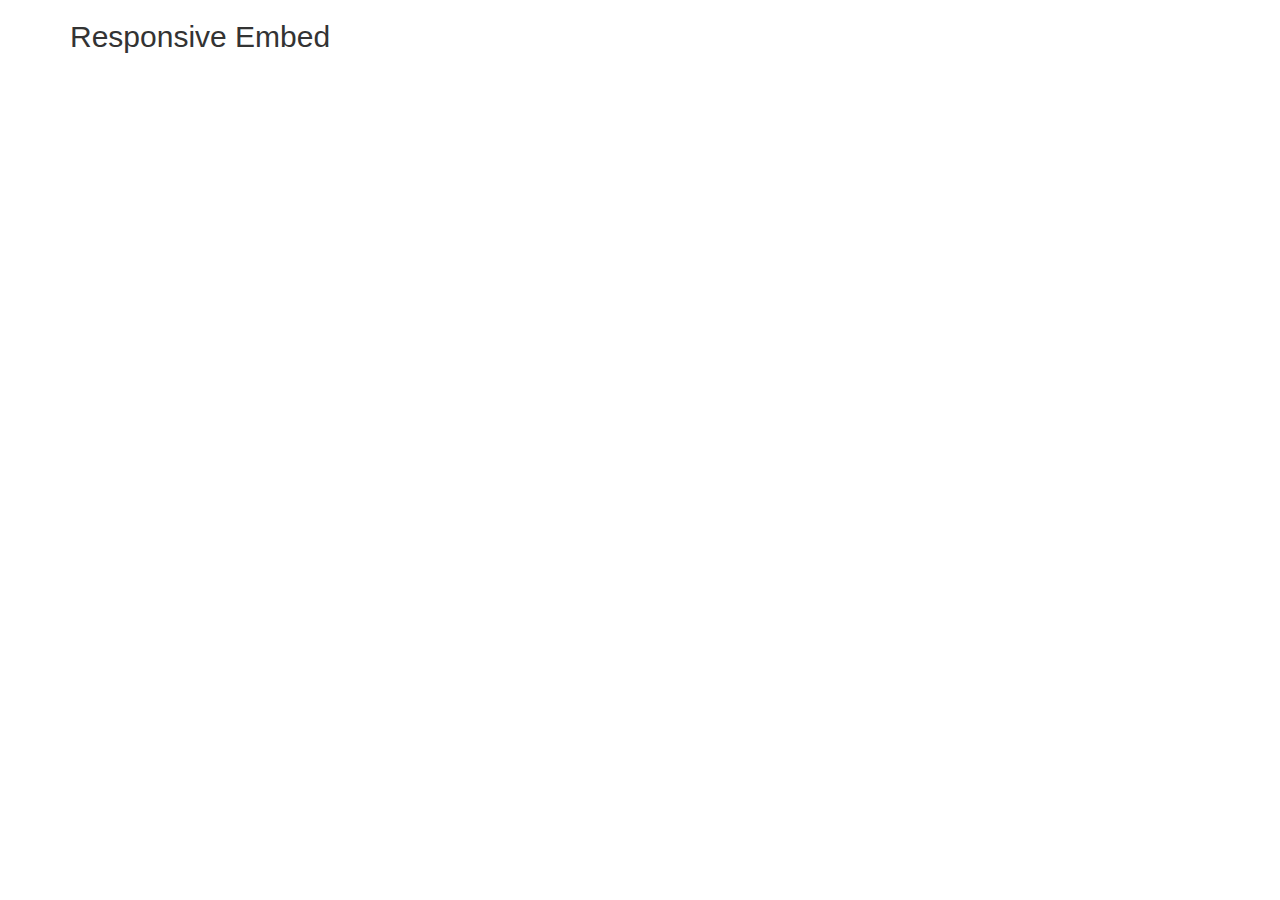
==== about.html @ a7b1db75 "Update about.html" ====
<!DOCTYPE html>
<html lang="en">
<head>
  <title>Bootstrap Example</title>
  <meta charset="utf-8">
  <meta name="viewport" content="width=device-width, initial-scale=1">
  <link rel="stylesheet" href="https://maxcdn.bootstrapcdn.com/bootstrap/3.3.7/css/bootstrap.min.css">
  <script src="https://ajax.googleapis.com/ajax/libs/jquery/3.1.1/jquery.min.js"></script>
  <script src="https://maxcdn.bootstrapcdn.com/bootstrap/3.3.7/js/bootstrap.min.js"></script>
</head>
<body>

<div class="container">
  <h2>Responsive Embed</h2>
  <div class="embed-responsive embed-responsive-16by9">
    <iframe class="embed-responsive-item" src="https://www.youtube.com/watch?v=0yK341VXA-s"></iframe>
  </div>
</div>

</body>
</html>
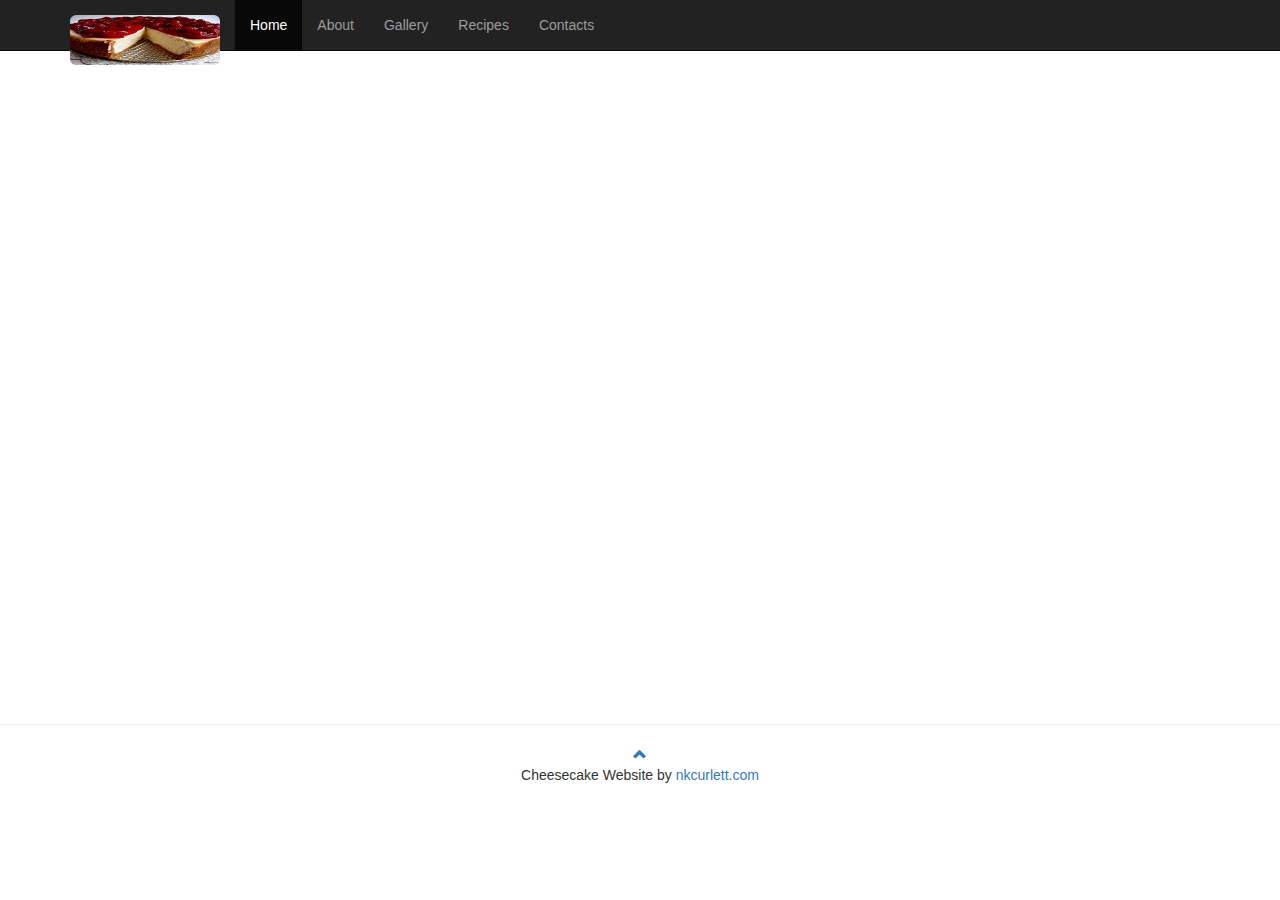
==== commit 78689c01: "Update about.html" ====
--- a/about.html
+++ b/about.html
@@ -9,13 +9,118 @@
   <script src="https://maxcdn.bootstrapcdn.com/bootstrap/3.3.7/js/bootstrap.min.js"></script>
 </head>
 <body>
+<body id="myPage" data-spy="scroll" data-target=".navbar" data-offset="60">
 
+    <!-- Navigation -->
+    <nav class="navbar navbar-inverse navbar-fixed-top" role="navigation">
+        <div class="container">
+            <!-- Brand and toggle get grouped for better mobile display -->
+            <div class="navbar-header">
+                <button type="button" class="navbar-toggle" data-toggle="collapse" data-target="#bs-example-navbar-collapse-1">
+                    <span class="sr-only">Toggle navigation</span>
+                    <span class="icon-bar"></span>
+                    <span class="icon-bar"></span>
+                    <span class="icon-bar"></span>
+                </button>
+                <a class="navbar-brand" href="#">
+                    <img src="Images/Logocheesecake2.jpg" class="img-rounded" alt="Logocheesecake2">
+                </a>
+            </div>
+            <!-- Collect the nav links, forms, and other content for toggling -->
+            <div class="collapse navbar-collapse" id="bs-example-navbar-collapse-1">
+                <ul class="nav navbar-nav">
+                    <li class="active">
+                        <a href="index.html">Home</a>
+                    </li>                    
+                    <li>
+                        <a href="about.html">About</a>
+                    </li>
+                    <li>
+                        <a href="gallery.html">Gallery</a>
+                    </li>
+                    <li>
+                        <a href="recipe.html">Recipes</a>
+                    </li>
+                    <li>
+                        <a href="contacts.html">Contacts</a>
+                    </li>
+                </ul>
+                <ul class="nav navbar-nav navbar-right">
+                    <li>
+                        <a href="#"><i class="fa fa-2x fa-facebook-square"></i></a>
+                    </li>
+                    <li>
+                        <a href="#"><i class="fa fa-2x fa-github"></i></a>
+                    </li>
+                </ul>
+            <div>
+            <!-- /.navbar-collapse -->
+        </div>
+              </nav>
+        <!-- /.container -->
 <div class="container">
   <h2>Responsive Embed</h2>
   <div class="embed-responsive embed-responsive-16by9">
-    <iframe class="embed-responsive-item" src="https://www.youtube.com/watch?v=0yK341VXA-s"></iframe>
+    <iframe class="embed-responsive-item" src="https://www.youtube.com/embed/0yK341VXA-s"></iframe>
   </div>
 </div>
+ <hr>        
+        <footer class="container-fluid text-center">
+  <a href="#myPage" title="To Top">
+    <span class="glyphicon glyphicon-chevron-up"></span>
+  </a>
+  <p>Cheesecake Website by <a href="http:/nkcurlett.com" title="Nick curlett">nkcurlett.com</a></p>
+</footer>
+            </div>    
+      
+    <!-- /.container -->
+
+    <!-- jQuery -->
+    <script src="js/jquery.js"></script>
+
+    <!-- Bootstrap Core JavaScript -->
+    <script src="js/bootstrap.min.js"></script>
+    
+    <script>
+$(document).ready(function(){
+  // Add smooth scrolling to all links in navbar + footer link
+  $(".navbar a, footer a[href='#myPage']").on('click', function(event) {
+    // Make sure this.hash has a value before overriding default behavior
+    if (this.hash !== "") {
+      // Prevent default anchor click behavior
+      event.preventDefault();
+
+      // Store hash
+      var hash = this.hash;
+
+      // Using jQuery's animate() method to add smooth page scroll
+      // The optional number (900) specifies the number of milliseconds it takes to scroll to the specified area
+      $('html, body').animate({
+        scrollTop: $(hash).offset().top
+      }, 900, function(){
+   
+        // Add hash (#) to URL when done scrolling (default click behavior)
+        window.location.hash = hash;
+      });
+    } // End if
+  });
+  
+  $(window).scroll(function() {
+    $(".slideanim").each(function(){
+      var pos = $(this).offset().top;
+
+      var winTop = $(window).scrollTop();
+        if (pos < winTop + 600) {
+          $(this).addClass("slide");
+        }
+    });
+  });
+})
+</script>
+
+</body>
+
+</html>
 
 </body>
 </html>
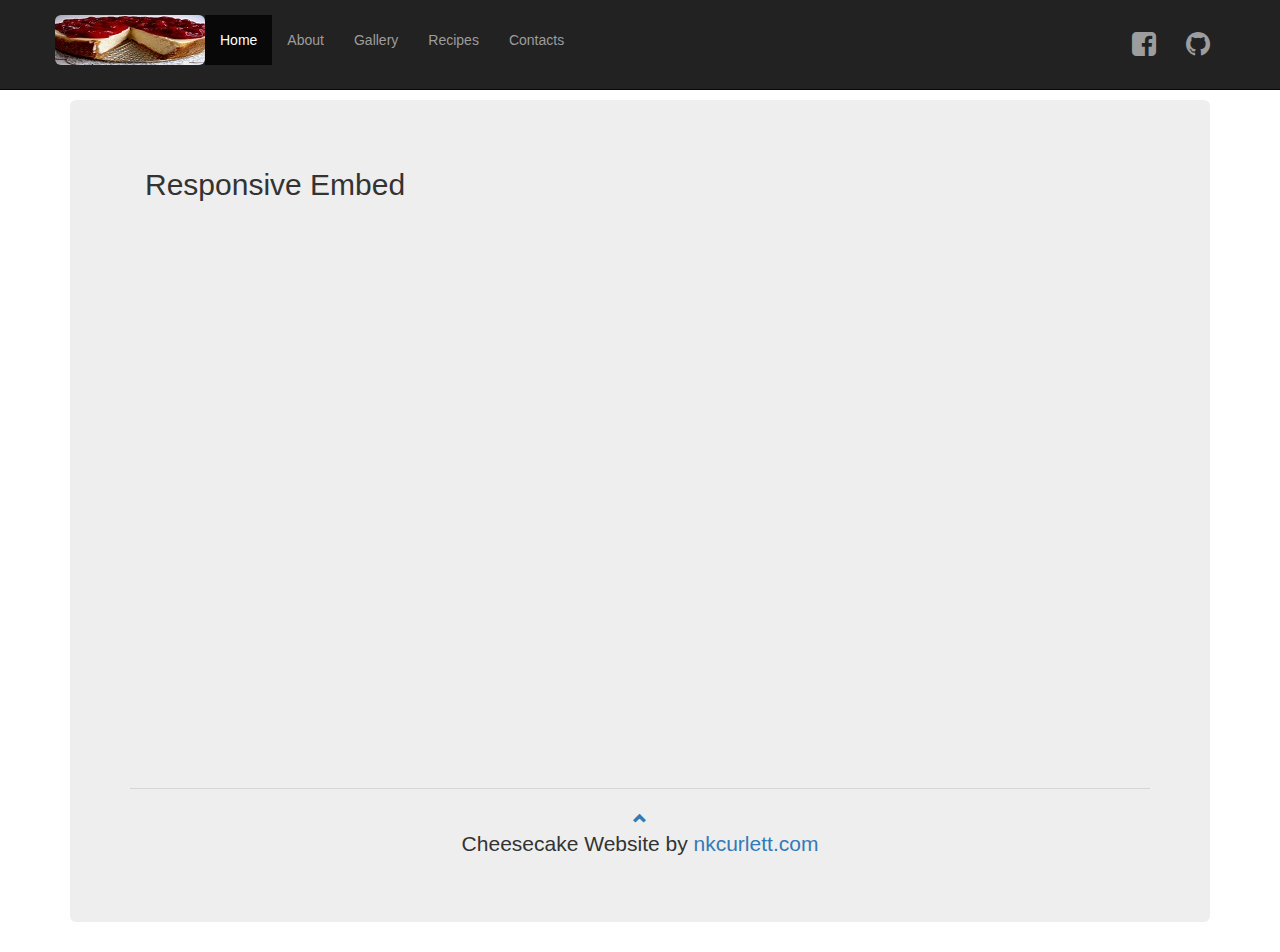
==== commit 15b506d1: "Update about.html" ====
--- a/about.html
+++ b/about.html
@@ -1,14 +1,34 @@
 <!DOCTYPE html>
 <html lang="en">
+
 <head>
-  <title>Bootstrap Example</title>
-  <meta charset="utf-8">
-  <meta name="viewport" content="width=device-width, initial-scale=1">
-  <link rel="stylesheet" href="https://maxcdn.bootstrapcdn.com/bootstrap/3.3.7/css/bootstrap.min.css">
-  <script src="https://ajax.googleapis.com/ajax/libs/jquery/3.1.1/jquery.min.js"></script>
-  <script src="https://maxcdn.bootstrapcdn.com/bootstrap/3.3.7/js/bootstrap.min.js"></script>
+
+    <meta charset="utf-8">
+    <meta http-equiv="X-UA-Compatible" content="IE=edge">
+    <meta name="viewport" content="width=device-width, initial-scale=1">
+    <meta name="description" content="">
+    <meta name="author" content="">
+    
+    <!-- Font Icons -->
+    <link rel="stylesheet" href="https://cdnjs.cloudflare.com/ajax/libs/font-awesome/4.6.3/css/font-awesome.min.css">
+
+    <title>Oh So Delicious Cheesecake</title>
+
+    <!-- Bootstrap Core CSS -->
+    <link href="css/bootstrap.min.css" rel="stylesheet">
+
+    <!-- Custom CSS -->
+    <link href="css/logo-nav.css" rel="stylesheet">
+
+    <!-- HTML5 Shim and Respond.js IE8 support of HTML5 elements and media queries -->
+    <!-- WARNING: Respond.js doesn't work if you view the page via file:// -->
+    <!--[if lt IE 9]>
+        <script src="https://oss.maxcdn.com/libs/html5shiv/3.7.0/html5shiv.js"></script>
+        <script src="https://oss.maxcdn.com/libs/respond.js/1.4.2/respond.min.js"></script>
+    <![endif]-->
+
 </head>
-<body>
+
 <body id="myPage" data-spy="scroll" data-target=".navbar" data-offset="60">
 
     <!-- Navigation -->
@@ -56,7 +76,15 @@
             <div>
             <!-- /.navbar-collapse -->
         </div>
-              </nav>
+        <!-- /.container -->
+    </nav>
+
+    <!-- Page Content -->
+    <div class="container">
+        <div class="row">
+            <div class="col-lg-12">
+                <div class="jumbotron">
+                  
         <!-- /.container -->
 <div class="container">
   <h2>Responsive Embed</h2>
--- a/css/logo-nav.css
+++ b/css/logo-nav.css
@@ -0,0 +1,31 @@
+/*
+ * Start Bootstrap - Logo Nav (http://startbootstrap.com/)
+ * Copyright 2013-2016 Start Bootstrap
+ * Licensed under MIT (https://github.com/BlackrockDigital/startbootstrap/blob/gh-pages/LICENSE)
+ */
+
+body {
+    padding-top: 70px; /* Required padding for .navbar-fixed-top. Change if height of navigation changes. */
+}
+.carousel-inner > .item > img,
+  .carousel-inner > .item > a > img {
+      width: 70%;
+      margin: auto;
+  }
+.navbar-fixed-top .nav {
+    padding: 15px 0;
+}
+
+.navbar-fixed-top .navbar-brand {
+    padding: 0 15px;
+}
+
+@media(min-width:768px) {
+    body {
+        padding-top: 100px; /* Required padding for .navbar-fixed-top. Change if height of navigation changes. */
+    }
+
+    .navbar-fixed-top .navbar-brand {
+        padding: 15px 0;
+    }
+}
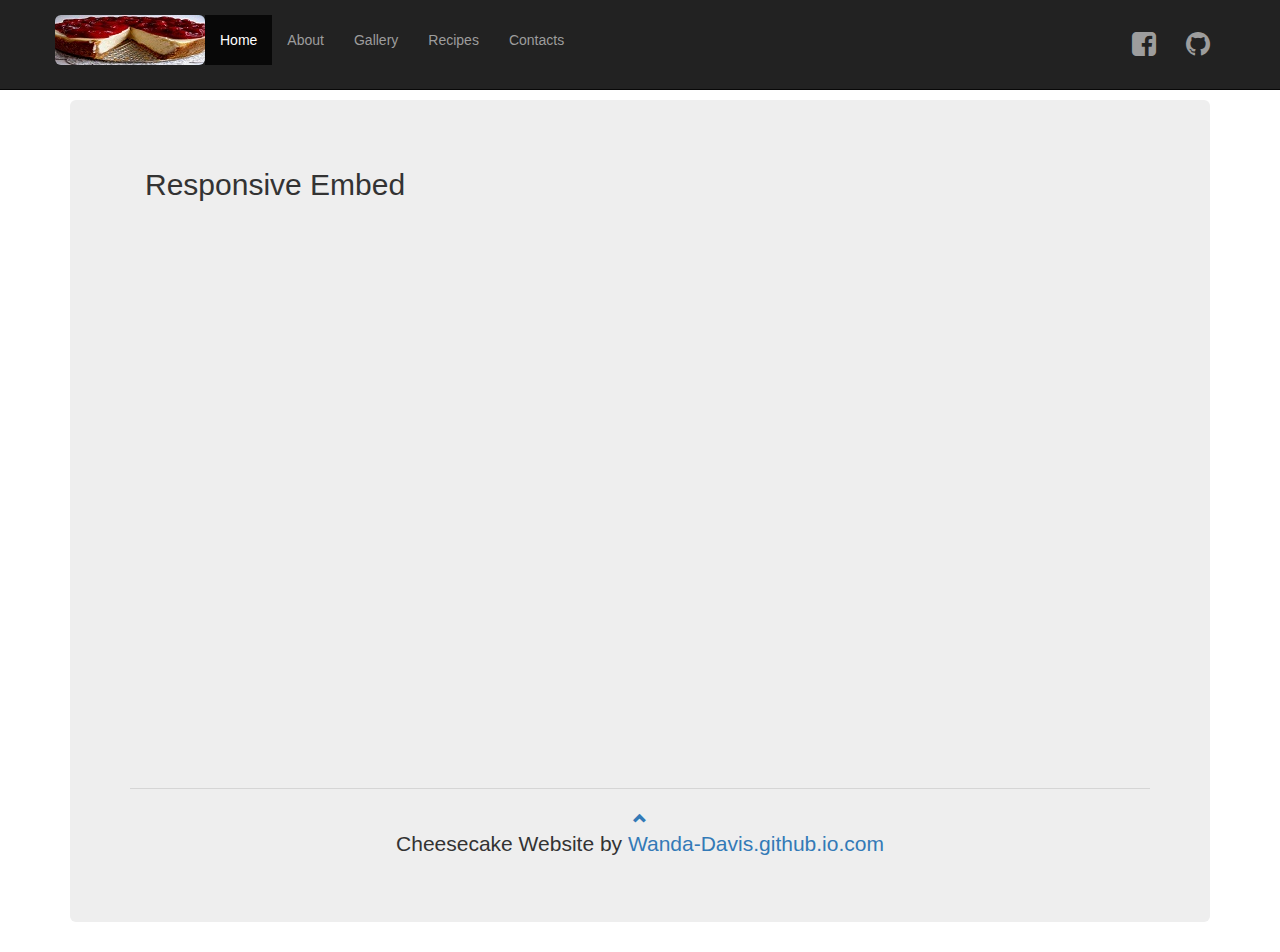
==== commit 5f9a44e3: "Update about.html" ====
--- a/about.html
+++ b/about.html
@@ -97,7 +97,7 @@
   <a href="#myPage" title="To Top">
     <span class="glyphicon glyphicon-chevron-up"></span>
   </a>
-  <p>Cheesecake Website by <a href="http:/nkcurlett.com" title="Nick curlett">nkcurlett.com</a></p>
+  <p>Cheesecake Website by <a href="http:/Wanda-Davis.github.io.com" title="Wanda-Davis">Wanda-Davis.github.io.com</a></p>
 </footer>
             </div>    
       
@@ -146,9 +146,6 @@
 })
 </script>
 
-</body>
-
-</html>
 
 </body>
 </html>
